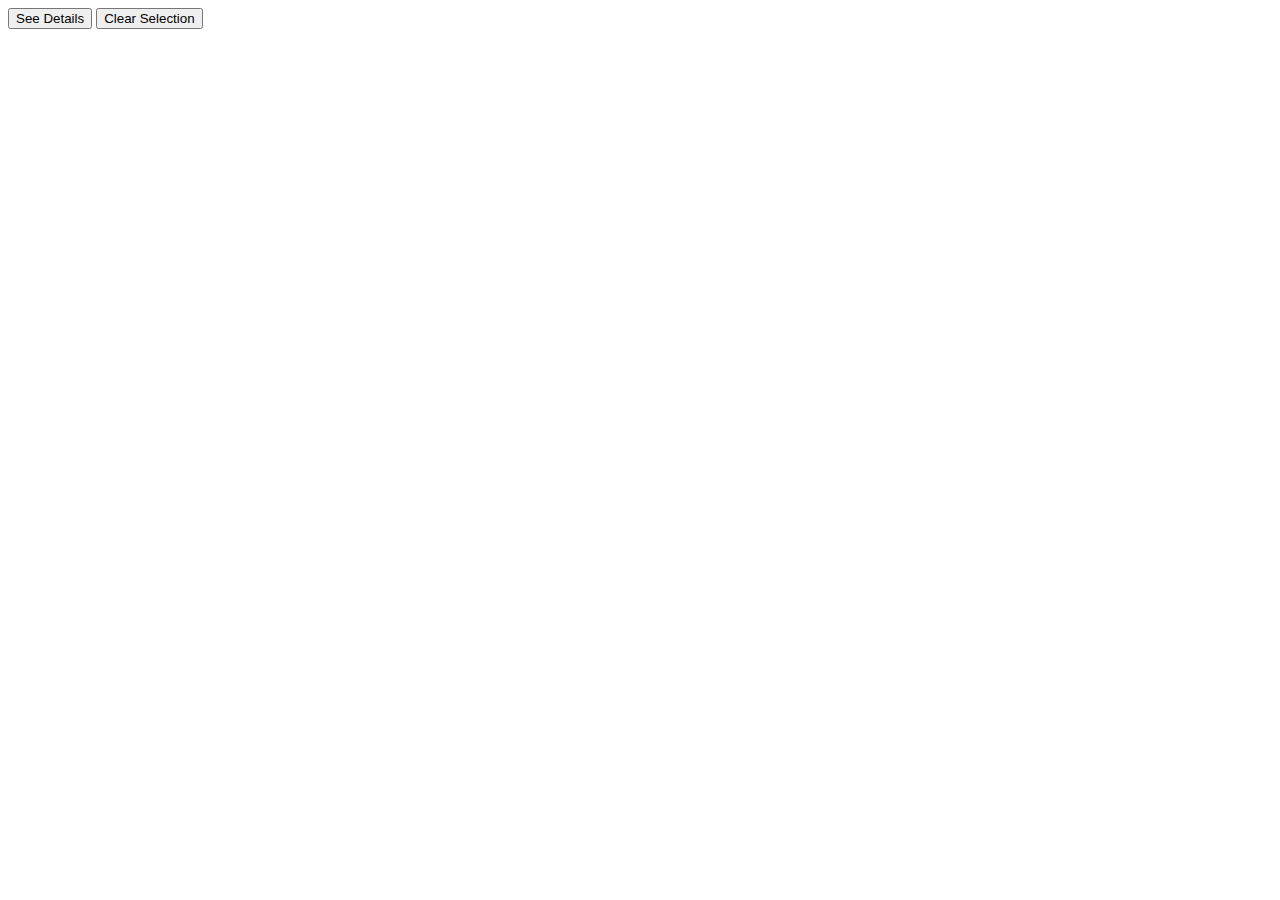
==== car.html @ 9d9157b3 "added car dealership" ====
<!DOCTYPE html>
<html lang="en">
<head>
    <meta charset="UTF-8">
    <meta http-equiv="X-UA-Compatible" content="IE=edge">
    <meta name="viewport" content="width=device-width, initial-scale=1.0">
    <title>CarDealer</title>
</head>
<body>
    <div class="flexbox-container">
        <div class="flexbox-item-one">
            <button onclick="display()" id="submit">See Details</button>
            <button onclick="clear()" id="clear">Clear Selection</button>
        </div>
    </div>



    <script src="app.js"></script>
</body>
</html>
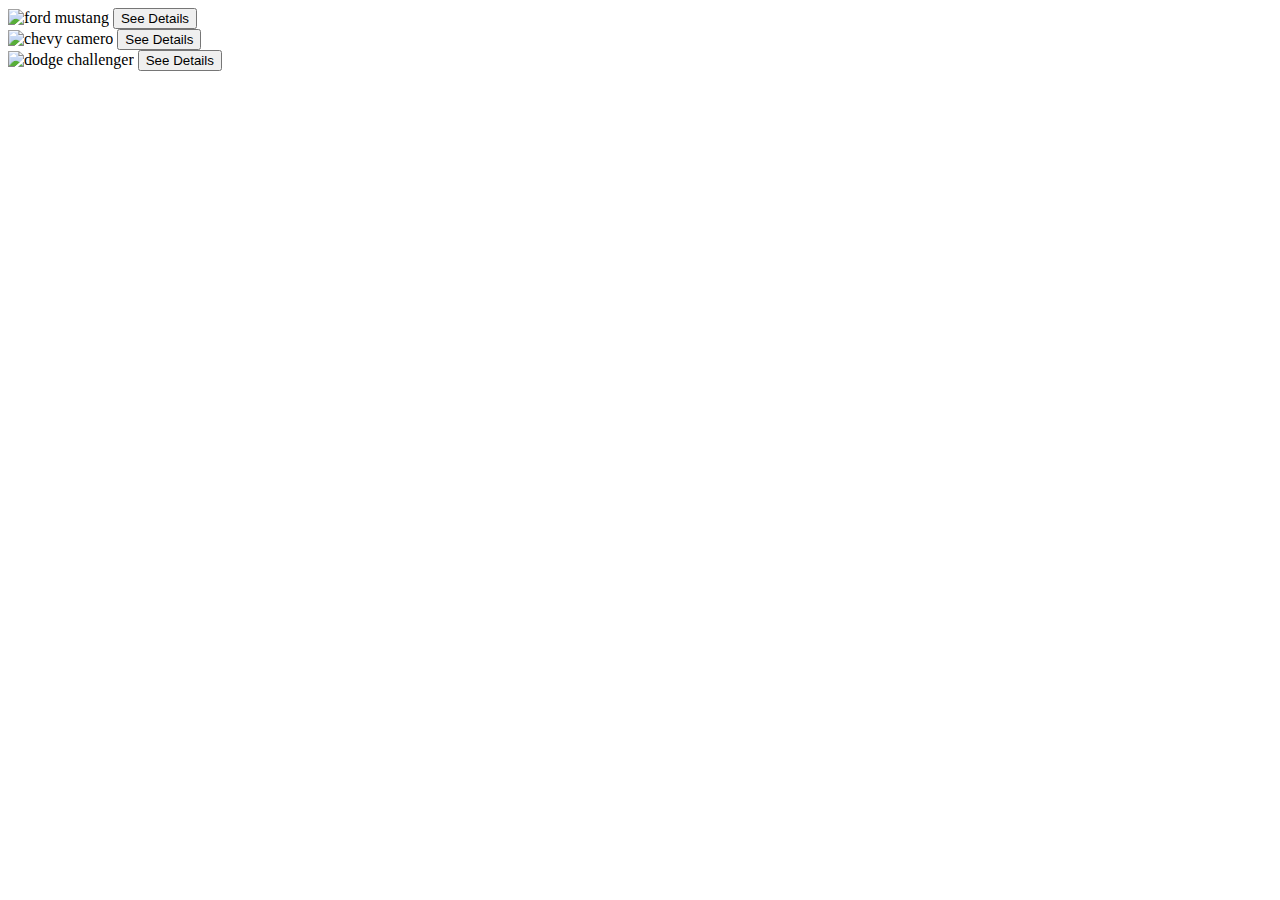
==== commit 28cb82c8: "added car dealership buttons and buttons" ====
--- a/car.html
+++ b/car.html
@@ -9,9 +9,18 @@
 <body>
     <div class="flexbox-container">
         <div class="flexbox-item-one">
+            <img src="https://assets.mustangandfords.com/f/12275256.jpg?fit=around%7C29:16" height="200" width="300" alt="ford mustang">
             <button onclick="display()" id="submit">See Details</button>
-            <button onclick="clear()" id="clear">Clear Selection</button>
         </div>
+        <div class="flexbox-item-two">
+            <img src="https://cdn.jdpower.com/JDPA_2020%20Chevrolet%20Camaro%20LT1%20Satin%20Steel%20Front%20Quarter%20View.jpg" height="200" width="300" alt="chevy camero">
+            <button onclick="display2()" id="submit2">See Details</button>
+        </div>
+        <div class="flexbox-item-three">
+            <img src="https://hips.hearstapps.com/hmg-prod.s3.amazonaws.com/images/2021-dodge-challenger-srt-hellcat-109-1593640224.jpg" height="200" width="300" alt="dodge challenger">
+            <button onclick="display3()" id="submit3">See Details</button>
+        </div>
+
     </div>
 
 
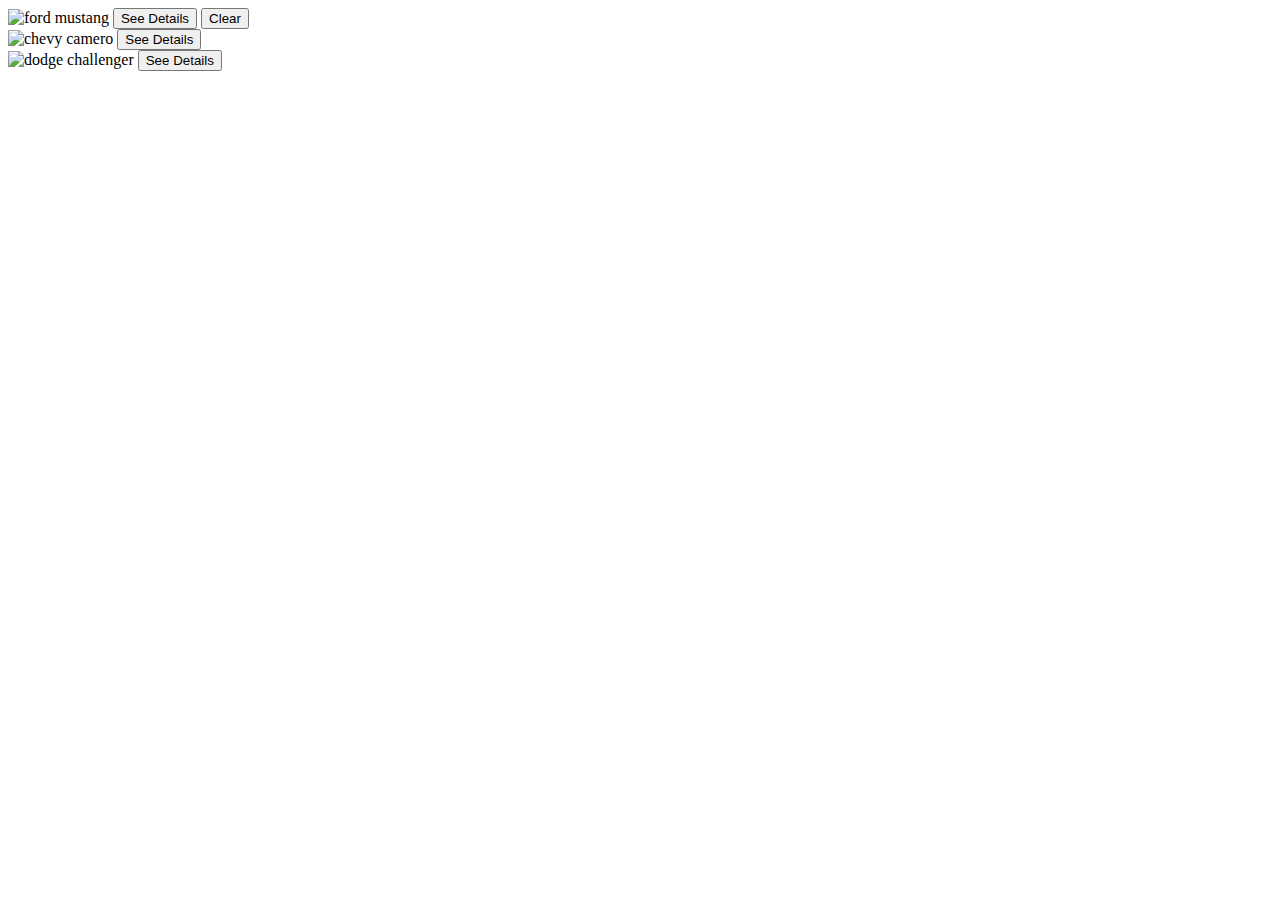
==== commit c4089957: "added new object functions" ====
--- a/car.html
+++ b/car.html
@@ -11,6 +11,7 @@
         <div class="flexbox-item-one">
             <img src="https://assets.mustangandfords.com/f/12275256.jpg?fit=around%7C29:16" height="200" width="300" alt="ford mustang">
             <button onclick="display()" id="submit">See Details</button>
+            <button onclick="clear()" id="clear">Clear</button>
         </div>
         <div class="flexbox-item-two">
             <img src="https://cdn.jdpower.com/JDPA_2020%20Chevrolet%20Camaro%20LT1%20Satin%20Steel%20Front%20Quarter%20View.jpg" height="200" width="300" alt="chevy camero">
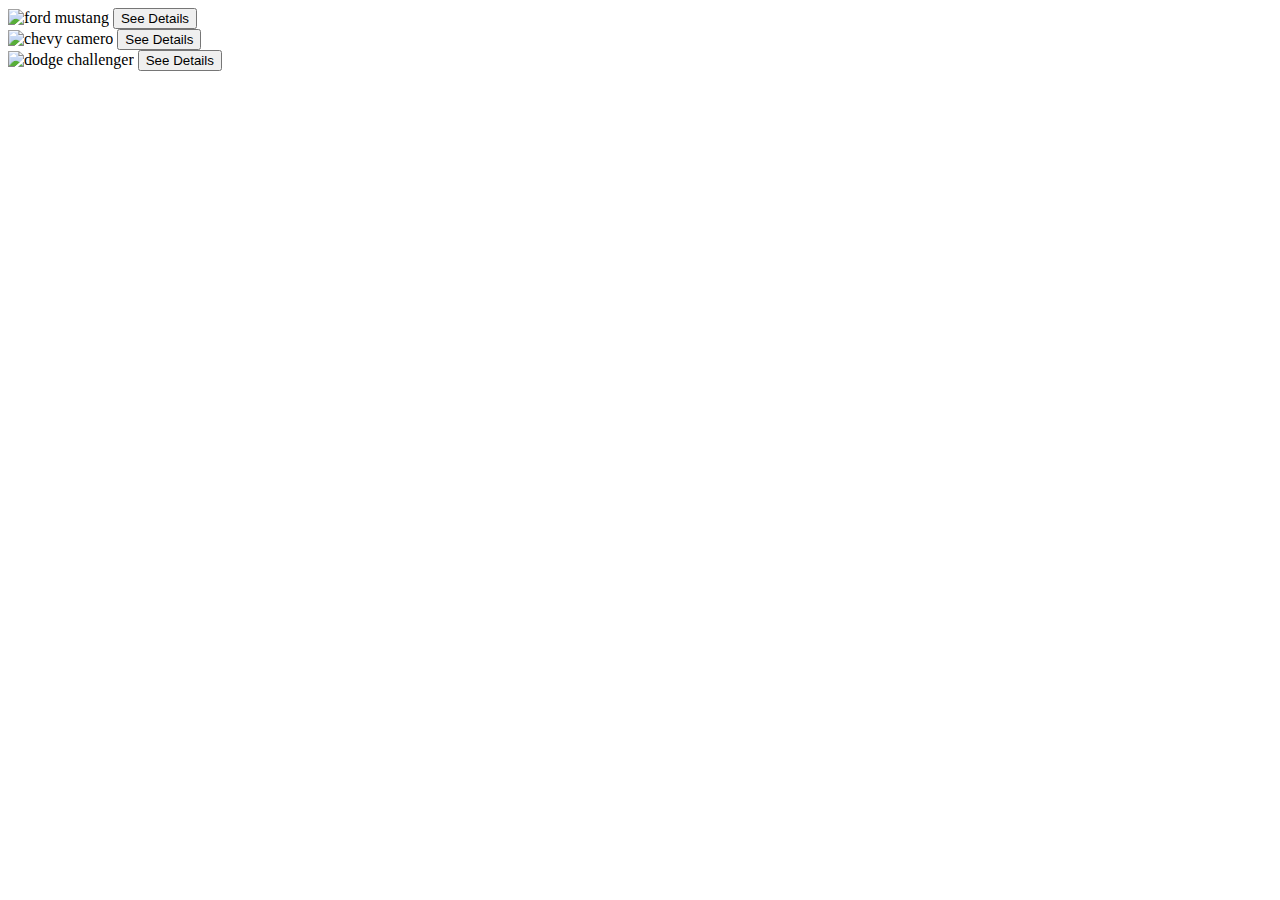
==== commit faf91f5a: "uncommented car js" ====
--- a/car.html
+++ b/car.html
@@ -11,7 +11,7 @@
         <div class="flexbox-item-one">
             <img src="https://assets.mustangandfords.com/f/12275256.jpg?fit=around%7C29:16" height="200" width="300" alt="ford mustang">
             <button onclick="display()" id="submit">See Details</button>
-            <button onclick="clear()" id="clear">Clear</button>
+            
         </div>
         <div class="flexbox-item-two">
             <img src="https://cdn.jdpower.com/JDPA_2020%20Chevrolet%20Camaro%20LT1%20Satin%20Steel%20Front%20Quarter%20View.jpg" height="200" width="300" alt="chevy camero">
